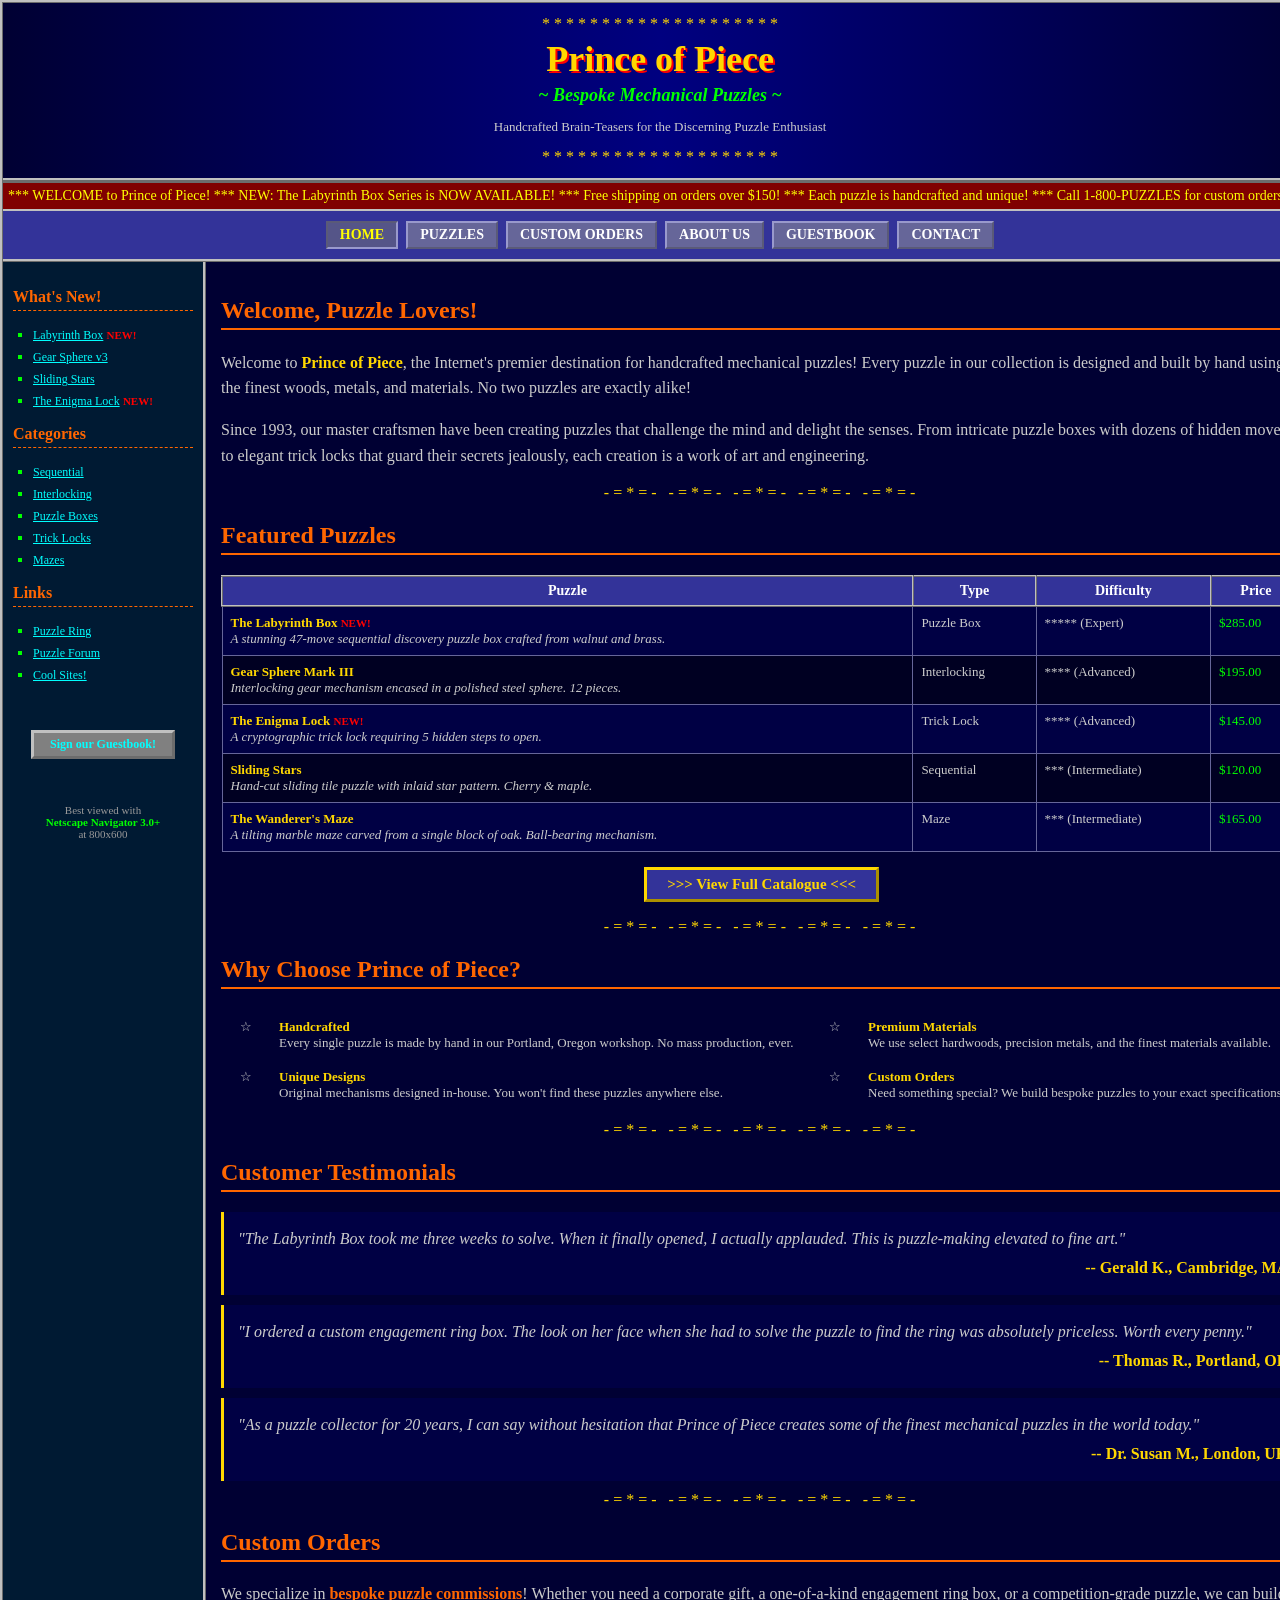
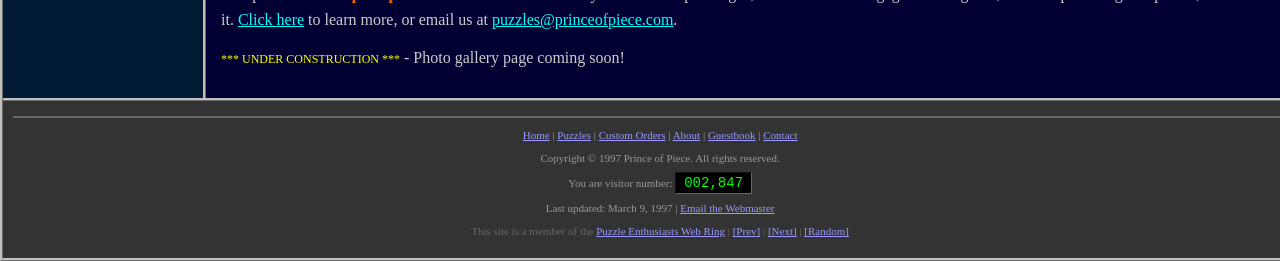
==== index.html @ f799c061 "Add retro Prince of Piece website Full static site with 90s Netscape-era aesthetic for bespoke mecha" ====
<!DOCTYPE html>
<html>
<head>
<title>~*~ Prince of Piece - Bespoke Mechanical Puzzles ~*~</title>
<meta charset="UTF-8">
<meta name="viewport" content="width=device-width, initial-scale=1.0">
<meta name="description" content="Prince of Piece - Handcrafted Bespoke Mechanical Puzzles. Puzzle boxes, trick locks, interlocking puzzles, and custom commissions.">
<link rel="stylesheet" href="style.css">
</head>
<body>

<table class="main-table" cellpadding="0" cellspacing="0">
<tr><td>

  <!-- HEADER -->
  <div class="header">
    <p class="star">* * * * * * * * * * * * * * * * * * * *</p>
    <h1>Prince of Piece</h1>
    <h2>~ Bespoke Mechanical Puzzles ~</h2>
    <p style="color:#CCCCCC; font-size:13px;">Handcrafted Brain-Teasers for the Discerning Puzzle Enthusiast</p>
    <p class="star">* * * * * * * * * * * * * * * * * * * *</p>
  </div>

  <!-- MARQUEE -->
  <div class="marquee-bar">
    <span class="scroll-text">*** WELCOME to Prince of Piece! *** NEW: The Labyrinth Box Series is NOW AVAILABLE! *** Free shipping on orders over $150! *** Each puzzle is handcrafted and unique! *** Call 1-800-PUZZLES for custom orders! ***</span>
  </div>

  <!-- NAVIGATION -->
  <div class="navbar">
    <a href="index.html" class="nav-active">HOME</a>
    <a href="puzzles.html">PUZZLES</a>
    <a href="custom.html">CUSTOM ORDERS</a>
    <a href="about.html">ABOUT US</a>
    <a href="guestbook.html">GUESTBOOK</a>
    <a href="contact.html">CONTACT</a>
  </div>

  <!-- CONTENT -->
  <div class="content-area">
    <!-- SIDEBAR -->
    <div class="sidebar">
      <h3>What's New!</h3>
      <ul>
        <li><a href="puzzles.html#labyrinth">Labyrinth Box</a> <span class="new-badge">NEW!</span></li>
        <li><a href="puzzles.html#gearsphere">Gear Sphere v3</a></li>
        <li><a href="puzzles.html#slidingstars">Sliding Stars</a></li>
        <li><a href="puzzles.html#enigma">The Enigma Lock</a> <span class="new-badge">NEW!</span></li>
      </ul>

      <h3>Categories</h3>
      <ul>
        <li><a href="puzzles.html#sequential">Sequential</a></li>
        <li><a href="puzzles.html#interlocking">Interlocking</a></li>
        <li><a href="puzzles.html#boxes">Puzzle Boxes</a></li>
        <li><a href="puzzles.html#locks">Trick Locks</a></li>
        <li><a href="puzzles.html#mazes">Mazes</a></li>
      </ul>

      <h3>Links</h3>
      <ul>
        <li><a href="#">Puzzle Ring</a></li>
        <li><a href="#">Puzzle Forum</a></li>
        <li><a href="#">Cool Sites!</a></li>
      </ul>

      <br>
      <p style="text-align:center;">
        <a href="guestbook.html" class="guestbook-btn">Sign our Guestbook!</a>
      </p>
      <br>
      <p style="text-align:center; font-size:11px; color:#999;">
        Best viewed with<br>
        <b style="color:#00FF00;">Netscape Navigator 3.0+</b><br>
        at 800x600
      </p>
    </div>

    <!-- MAIN -->
    <div class="main-content">
      <h2>Welcome, Puzzle Lovers!</h2>
      <p style="color:#CCCCCC; line-height:1.6;">
        Welcome to <b style="color:#FFD700;">Prince of Piece</b>, the Internet's premier destination for
        handcrafted mechanical puzzles! Every puzzle in our collection is designed and built by hand
        using the finest woods, metals, and materials. No two puzzles are exactly alike!
      </p>
      <p style="color:#CCCCCC; line-height:1.6;">
        Since 1993, our master craftsmen have been creating puzzles that challenge the mind and
        delight the senses. From intricate puzzle boxes with dozens of hidden moves to elegant
        trick locks that guard their secrets jealously, each creation is a work of art and
        engineering.
      </p>

      <div class="divider">-=*=- -=*=- -=*=- -=*=- -=*=-</div>

      <h2>Featured Puzzles</h2>
      <table class="puzzle-table">
        <tr>
          <th>Puzzle</th>
          <th>Type</th>
          <th>Difficulty</th>
          <th>Price</th>
        </tr>
        <tr>
          <td><b style="color:#FFD700;">The Labyrinth Box</b> <span class="new-badge">NEW!</span><br>
            <i>A stunning 47-move sequential discovery puzzle box crafted from walnut and brass.</i></td>
          <td>Puzzle Box</td>
          <td>***** (Expert)</td>
          <td style="color:#00FF00;">$285.00</td>
        </tr>
        <tr>
          <td><b style="color:#FFD700;">Gear Sphere Mark III</b><br>
            <i>Interlocking gear mechanism encased in a polished steel sphere. 12 pieces.</i></td>
          <td>Interlocking</td>
          <td>**** (Advanced)</td>
          <td style="color:#00FF00;">$195.00</td>
        </tr>
        <tr>
          <td><b style="color:#FFD700;">The Enigma Lock</b> <span class="new-badge">NEW!</span><br>
            <i>A cryptographic trick lock requiring 5 hidden steps to open.</i></td>
          <td>Trick Lock</td>
          <td>**** (Advanced)</td>
          <td style="color:#00FF00;">$145.00</td>
        </tr>
        <tr>
          <td><b style="color:#FFD700;">Sliding Stars</b><br>
            <i>Hand-cut sliding tile puzzle with inlaid star pattern. Cherry &amp; maple.</i></td>
          <td>Sequential</td>
          <td>*** (Intermediate)</td>
          <td style="color:#00FF00;">$120.00</td>
        </tr>
        <tr>
          <td><b style="color:#FFD700;">The Wanderer's Maze</b><br>
            <i>A tilting marble maze carved from a single block of oak. Ball-bearing mechanism.</i></td>
          <td>Maze</td>
          <td>*** (Intermediate)</td>
          <td style="color:#00FF00;">$165.00</td>
        </tr>
      </table>

      <p style="text-align:center; margin-top:15px;">
        <a href="puzzles.html" class="action-btn">>>> View Full Catalogue <<<</a>
      </p>

      <div class="divider">-=*=- -=*=- -=*=- -=*=- -=*=-</div>

      <h2>Why Choose Prince of Piece?</h2>
      <table class="features-table" cellpadding="8">
        <tr>
          <td class="feature-icon">&#9734;</td>
          <td><b style="color:#FFD700;">Handcrafted</b><br><span style="color:#CCCCCC;">Every single puzzle is made by hand in our Portland, Oregon workshop. No mass production, ever.</span></td>
          <td class="feature-icon">&#9734;</td>
          <td><b style="color:#FFD700;">Premium Materials</b><br><span style="color:#CCCCCC;">We use select hardwoods, precision metals, and the finest materials available.</span></td>
        </tr>
        <tr>
          <td class="feature-icon">&#9734;</td>
          <td><b style="color:#FFD700;">Unique Designs</b><br><span style="color:#CCCCCC;">Original mechanisms designed in-house. You won't find these puzzles anywhere else.</span></td>
          <td class="feature-icon">&#9734;</td>
          <td><b style="color:#FFD700;">Custom Orders</b><br><span style="color:#CCCCCC;">Need something special? We build bespoke puzzles to your exact specifications.</span></td>
        </tr>
      </table>

      <div class="divider">-=*=- -=*=- -=*=- -=*=- -=*=-</div>

      <h2>Customer Testimonials</h2>
      <div class="testimonial">
        <p>"The Labyrinth Box took me three weeks to solve. When it finally opened, I
        actually applauded. This is puzzle-making elevated to fine art."</p>
        <p class="testimonial-author">-- Gerald K., Cambridge, MA</p>
      </div>
      <div class="testimonial">
        <p>"I ordered a custom engagement ring box. The look on her face when she had to solve
        the puzzle to find the ring was absolutely priceless. Worth every penny."</p>
        <p class="testimonial-author">-- Thomas R., Portland, OR</p>
      </div>
      <div class="testimonial">
        <p>"As a puzzle collector for 20 years, I can say without hesitation that Prince of Piece
        creates some of the finest mechanical puzzles in the world today."</p>
        <p class="testimonial-author">-- Dr. Susan M., London, UK</p>
      </div>

      <div class="divider">-=*=- -=*=- -=*=- -=*=- -=*=-</div>

      <h2>Custom Orders</h2>
      <p style="color:#CCCCCC; line-height:1.6;">
        We specialize in <b style="color:#FF6600;">bespoke puzzle commissions</b>! Whether you need a
        corporate gift, a one-of-a-kind engagement ring box, or a competition-grade puzzle, we can
        build it. <a href="custom.html">Click here</a> to learn more, or email us at
        <a href="mailto:puzzles@princeofpiece.com">puzzles@princeofpiece.com</a>.
      </p>

      <p style="color:#CCCCCC;">
        <span class="construction">*** UNDER CONSTRUCTION ***</span> - Photo gallery page coming soon!
      </p>
    </div>
  </div>

  <!-- FOOTER -->
  <div class="footer">
    <hr style="border: 1px ridge #666666;">
    <p>
      <a href="index.html" style="color:#9999FF;">Home</a> |
      <a href="puzzles.html" style="color:#9999FF;">Puzzles</a> |
      <a href="custom.html" style="color:#9999FF;">Custom Orders</a> |
      <a href="about.html" style="color:#9999FF;">About</a> |
      <a href="guestbook.html" style="color:#9999FF;">Guestbook</a> |
      <a href="contact.html" style="color:#9999FF;">Contact</a>
    </p>
    <p>Copyright &copy; 1997 Prince of Piece. All rights reserved.</p>
    <p>You are visitor number: <span class="counter">002,847</span></p>
    <p>Last updated: March 9, 1997 | <a href="mailto:webmaster@princeofpiece.com" style="color:#9999FF;">Email the Webmaster</a></p>
    <p style="color:#666666;">This site is a member of the <a href="#" style="color:#9999FF;">Puzzle Enthusiasts Web Ring</a> |
    <a href="#" style="color:#9999FF;">[Prev]</a> | <a href="#" style="color:#9999FF;">[Next]</a> | <a href="#" style="color:#9999FF;">[Random]</a></p>
  </div>

</td></tr>
</table>

</body>
</html>
---- style.css ----
/* =============================================
   Prince of Piece - Retro Website Stylesheet
   "Best viewed in Netscape Navigator 3.0+"
   ============================================= */

body {
  background-color: #000080;
  background-image: url("data:image/svg+xml,%3Csvg width='8' height='8' xmlns='http://www.w3.org/2000/svg'%3E%3Crect width='1' height='1' x='0' y='0' fill='%23000066'/%3E%3Crect width='1' height='1' x='4' y='4' fill='%23000066'/%3E%3C/svg%3E");
  color: #FFFF00;
  font-family: "Times New Roman", serif;
  margin: 0;
  padding: 0;
}

a { color: #00FFFF; }
a:visited { color: #FF00FF; }
a:hover { color: #FF0000; }

/* ---- LAYOUT ---- */
.main-table {
  width: 780px;
  margin: 0 auto;
  border: 3px ridge #C0C0C0;
  background-color: #000033;
}

/* ---- HEADER ---- */
.header {
  background: linear-gradient(to right, #000033, #000080, #000033);
  text-align: center;
  padding: 10px;
  border-bottom: 3px ridge #C0C0C0;
}
.header h1 {
  font-family: "Comic Sans MS", "Times New Roman", cursive;
  color: #FFD700;
  font-size: 36px;
  text-shadow: 2px 2px #FF0000;
  margin: 5px;
}
.header h2 {
  color: #00FF00;
  font-size: 18px;
  font-style: italic;
  margin: 5px;
}
.star {
  color: #FFD700;
  margin: 2px;
}

/* ---- MARQUEE ---- */
.marquee-bar {
  background-color: #800000;
  color: #FFFF00;
  padding: 5px;
  font-size: 14px;
  border-top: 2px inset #C0C0C0;
  border-bottom: 2px inset #C0C0C0;
  overflow: hidden;
  white-space: nowrap;
}
.marquee-bar .scroll-text {
  display: inline-block;
  animation: marquee 20s linear infinite;
}
@keyframes marquee {
  0% { transform: translateX(100%); }
  100% { transform: translateX(-100%); }
}

/* ---- NAVIGATION ---- */
.navbar {
  background-color: #333399;
  text-align: center;
  padding: 8px;
  border-bottom: 3px ridge #C0C0C0;
}
.navbar a {
  color: #FFFFFF;
  text-decoration: none;
  font-weight: bold;
  padding: 4px 12px;
  border: 2px outset #9999CC;
  background-color: #666699;
  font-size: 14px;
  margin: 2px;
  display: inline-block;
}
.navbar a:hover,
.navbar a.nav-active {
  border-style: inset;
  background-color: #555588;
  color: #FFFF00;
}

/* ---- CONTENT AREA ---- */
.content-area {
  display: flex;
}

/* ---- SIDEBAR ---- */
.sidebar {
  width: 180px;
  min-width: 180px;
  background-color: #001a33;
  border-right: 3px ridge #C0C0C0;
  padding: 10px;
  font-size: 13px;
  vertical-align: top;
}
.sidebar h3 {
  color: #FF6600;
  font-size: 16px;
  border-bottom: 1px dashed #FF6600;
  padding-bottom: 4px;
}
.sidebar ul {
  list-style-type: square;
  padding-left: 20px;
  color: #00FF00;
}
.sidebar li { margin: 6px 0; }
.sidebar a { color: #00FFFF; font-size: 12px; }

/* ---- MAIN CONTENT ---- */
.main-content {
  flex: 1;
  padding: 15px;
}
.main-content h2 {
  color: #FF6600;
  border-bottom: 2px solid #FF6600;
  padding-bottom: 4px;
}

/* ---- PUZZLE TABLE ---- */
.puzzle-table {
  width: 100%;
  border-collapse: collapse;
  margin: 10px 0;
}
.puzzle-table th {
  background-color: #333399;
  color: #FFFFFF;
  border: 2px ridge #C0C0C0;
  padding: 6px;
  font-size: 14px;
}
.puzzle-table td {
  border: 1px solid #666699;
  padding: 8px;
  color: #CCCCCC;
  font-size: 13px;
  vertical-align: top;
}
.puzzle-table tr:nth-child(even) { background-color: #000044; }
.puzzle-table tr:nth-child(odd) { background-color: #000022; }

/* ---- PUZZLE DETAIL CARDS ---- */
.puzzle-card {
  border: 2px ridge #C0C0C0;
  background-color: #000044;
  margin: 15px 0;
  padding: 0;
}
.puzzle-card-title {
  background: linear-gradient(to right, #333399, #000066);
  color: #FFD700;
  padding: 8px 12px;
  font-size: 18px;
  font-weight: bold;
  border-bottom: 2px ridge #C0C0C0;
}
.puzzle-card-body {
  padding: 12px;
  color: #CCCCCC;
  line-height: 1.6;
}
.puzzle-card-body .specs {
  margin: 10px 0;
  border: 1px solid #666699;
  padding: 8px;
  background-color: #000033;
  font-size: 12px;
}
.puzzle-card-body .specs td {
  padding: 3px 12px 3px 0;
  color: #CCCCCC;
  font-size: 12px;
  border: none;
}
.puzzle-card-body .specs b {
  color: #FF6600;
}
.puzzle-card-price {
  color: #00FF00;
  font-size: 20px;
  font-weight: bold;
}
.puzzle-card-img {
  width: 120px;
  height: 100px;
  border: 2px inset #666699;
  background-color: #000022;
  display: flex;
  align-items: center;
  justify-content: center;
  color: #666699;
  font-size: 11px;
  text-align: center;
  float: right;
  margin: 0 0 10px 12px;
}

/* ---- BADGES ---- */
.new-badge {
  color: #FF0000;
  font-weight: bold;
  font-size: 11px;
  animation: blink 1s step-end infinite;
}
@keyframes blink {
  50% { opacity: 0; }
}
.construction {
  color: #FFFF00;
  font-size: 12px;
  animation: blink 1s step-end infinite;
}

/* ---- DIVIDERS ---- */
.divider {
  text-align: center;
  color: #FFD700;
  letter-spacing: 4px;
  margin: 10px 0;
}

/* ---- FEATURES TABLE ---- */
.features-table {
  width: 100%;
  margin: 10px 0;
}
.features-table td {
  color: #CCCCCC;
  font-size: 13px;
  vertical-align: top;
  padding: 8px;
}
.feature-icon {
  color: #FFD700;
  font-size: 24px;
  text-align: center;
  width: 30px;
  vertical-align: middle;
}

/* ---- TESTIMONIALS ---- */
.testimonial {
  border-left: 3px solid #FFD700;
  background-color: #000044;
  padding: 10px 14px;
  margin: 10px 0;
  color: #CCCCCC;
  font-style: italic;
  line-height: 1.5;
}
.testimonial p { margin: 5px 0; }
.testimonial-author {
  text-align: right;
  font-style: normal;
  font-weight: bold;
  color: #FFD700;
}

/* ---- BUTTONS ---- */
.guestbook-btn {
  display: inline-block;
  border: 3px outset #C0C0C0;
  background-color: #808080;
  color: #FFFFFF;
  padding: 4px 16px;
  font-weight: bold;
  text-decoration: none;
  font-size: 13px;
  margin: 5px;
}
.guestbook-btn:hover {
  border-style: inset;
  color: #FFFF00;
}
.action-btn {
  display: inline-block;
  border: 3px outset #FFD700;
  background-color: #333399;
  color: #FFD700;
  padding: 6px 20px;
  font-weight: bold;
  text-decoration: none;
  font-size: 15px;
}
.action-btn:hover {
  border-style: inset;
  background-color: #222288;
  color: #FFFF00;
}
.submit-btn {
  border: 3px outset #C0C0C0;
  background-color: #666699;
  color: #FFFFFF;
  padding: 4px 20px;
  font-weight: bold;
  font-size: 13px;
  font-family: "Times New Roman", serif;
  cursor: pointer;
}
.submit-btn:hover {
  border-style: inset;
  background-color: #555588;
}
.reset-btn {
  border: 3px outset #C0C0C0;
  background-color: #808080;
  color: #FFFFFF;
  padding: 4px 20px;
  font-weight: bold;
  font-size: 13px;
  font-family: "Times New Roman", serif;
  cursor: pointer;
}
.reset-btn:hover {
  border-style: inset;
}

/* ---- FORMS ---- */
.retro-form input[type="text"],
.retro-form input[type="email"],
.retro-form textarea,
.retro-form select {
  background-color: #000022;
  border: 2px inset #C0C0C0;
  color: #00FF00;
  font-family: "Courier New", monospace;
  font-size: 13px;
  padding: 4px;
}
.retro-form textarea {
  width: 90%;
  resize: vertical;
}
.retro-form td {
  padding: 4px;
  color: #CCCCCC;
  font-size: 13px;
  vertical-align: top;
}
.retro-form .label {
  color: #FF6600;
  font-weight: bold;
  text-align: right;
  white-space: nowrap;
}

/* ---- GUESTBOOK ENTRIES ---- */
.gb-entry {
  border: 1px solid #666699;
  background-color: #000044;
  padding: 10px;
  margin: 10px 0;
}
.gb-entry .gb-header {
  color: #FF6600;
  font-weight: bold;
  margin-bottom: 4px;
  font-size: 14px;
}
.gb-entry .gb-date {
  color: #666699;
  font-size: 11px;
  float: right;
}
.gb-entry .gb-message {
  color: #CCCCCC;
  line-height: 1.5;
  margin-top: 6px;
}

/* ---- PAGE TITLE ---- */
.page-title {
  text-align: center;
  margin: 15px 0;
}
.page-title h2 {
  font-family: "Comic Sans MS", "Times New Roman", cursive;
  color: #FFD700;
  font-size: 28px;
  text-shadow: 2px 2px #FF0000;
  border: none;
}

/* ---- ABOUT PAGE ---- */
.about-section {
  color: #CCCCCC;
  line-height: 1.7;
  font-size: 14px;
}
.about-section p { margin: 10px 0; }

/* ---- FOOTER ---- */
.footer {
  background-color: #333333;
  text-align: center;
  padding: 10px;
  border-top: 3px ridge #C0C0C0;
  color: #999999;
  font-size: 11px;
}
.counter {
  font-family: "Courier New", monospace;
  background-color: #000000;
  color: #00FF00;
  padding: 2px 8px;
  border: 1px inset #666666;
  font-size: 14px;
}
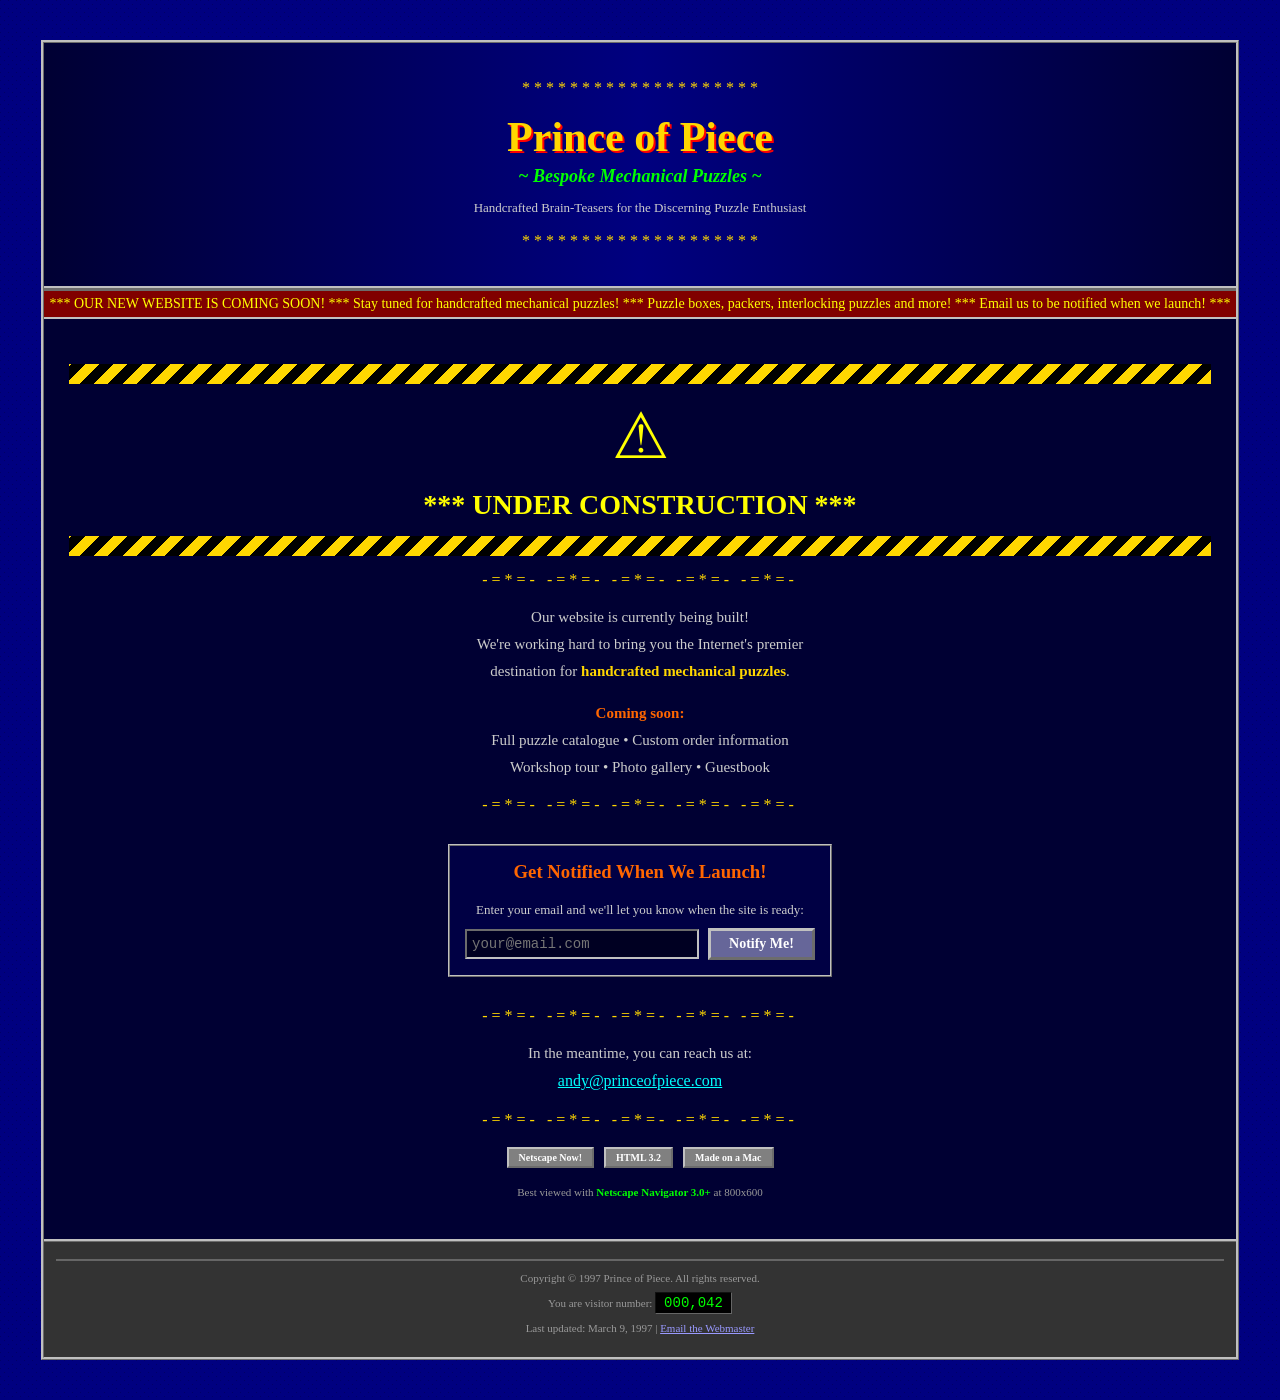
==== commit b62d63b4: "Replace live site with under construction page Move full site into site/ directory for later launch." ====
--- a/index.html
+++ b/index.html
@@ -1,220 +1,313 @@
 <!DOCTYPE html>
 <html>
+
 <head>
-<title>~*~ Prince of Piece - Bespoke Mechanical Puzzles ~*~</title>
-<meta charset="UTF-8">
-<meta name="viewport" content="width=device-width, initial-scale=1.0">
-<meta name="description" content="Prince of Piece - Handcrafted Bespoke Mechanical Puzzles. Puzzle boxes, trick locks, interlocking puzzles, and custom commissions.">
-<link rel="stylesheet" href="style.css">
+  <title>~*~ Prince of Piece - Coming Soon! ~*~</title>
+  <meta charset="UTF-8">
+  <meta name="viewport" content="width=device-width, initial-scale=1.0">
+  <meta name="description" content="Prince of Piece - Handcrafted Bespoke Mechanical Puzzles. Coming Soon!">
+  <style>
+    body {
+      background-color: #000080;
+      background-image: url("data:image/svg+xml,%3Csvg width='8' height='8' xmlns='http://www.w3.org/2000/svg'%3E%3Crect width='1' height='1' x='0' y='0' fill='%23000066'/%3E%3Crect width='1' height='1' x='4' y='4' fill='%23000066'/%3E%3C/svg%3E");
+      color: #FFFF00;
+      font-family: "Times New Roman", serif;
+      margin: 0;
+      padding: 0;
+    }
+
+    a {
+      color: #00FFFF;
+    }
+
+    a:visited {
+      color: #FF00FF;
+    }
+
+    a:hover {
+      color: #FF0000;
+    }
+
+    .main-table {
+      width: 620px;
+      margin: 40px auto;
+      border: 3px ridge #C0C0C0;
+      background-color: #000033;
+    }
+
+    .header {
+      background: linear-gradient(to right, #000033, #000080, #000033);
+      text-align: center;
+      padding: 20px 10px;
+      border-bottom: 3px ridge #C0C0C0;
+    }
+
+    .header h1 {
+      font-family: "Comic Sans MS", "Times New Roman", cursive;
+      color: #FFD700;
+      font-size: 42px;
+      text-shadow: 2px 2px #FF0000;
+      margin: 5px;
+    }
+
+    .header h2 {
+      color: #00FF00;
+      font-size: 18px;
+      font-style: italic;
+      margin: 5px;
+    }
+
+    .star {
+      color: #FFD700;
+    }
+
+    .marquee-bar {
+      background-color: #800000;
+      color: #FFFF00;
+      padding: 5px;
+      font-size: 14px;
+      border-top: 2px inset #C0C0C0;
+      border-bottom: 2px inset #C0C0C0;
+      overflow: hidden;
+      white-space: nowrap;
+    }
+
+    .marquee-bar .scroll-text {
+      display: inline-block;
+      animation: marquee 18s linear infinite;
+    }
+
+    @keyframes marquee {
+      0% {
+        transform: translateX(100%);
+      }
+
+      100% {
+        transform: translateX(-100%);
+      }
+    }
+
+    .content {
+      text-align: center;
+      padding: 30px 25px;
+    }
+
+    .construction-text {
+      color: #FFFF00;
+      font-size: 28px;
+      font-weight: bold;
+      animation: blink 1s step-end infinite;
+      margin: 15px 0;
+    }
+
+    @keyframes blink {
+      50% {
+        opacity: 0;
+      }
+    }
+
+    .hard-hat {
+      font-size: 64px;
+      margin: 10px 0;
+    }
+
+    .caution-stripe {
+      height: 20px;
+      background: repeating-linear-gradient(-45deg,
+          #FFD700,
+          #FFD700 10px,
+          #000000 10px,
+          #000000 20px);
+      margin: 15px 0;
+    }
+
+    .divider {
+      text-align: center;
+      color: #FFD700;
+      letter-spacing: 4px;
+      margin: 10px 0;
+    }
+
+    .info-text {
+      color: #CCCCCC;
+      font-size: 15px;
+      line-height: 1.8;
+      margin: 15px 0;
+    }
+
+    .email-box {
+      border: 2px ridge #C0C0C0;
+      background-color: #000044;
+      padding: 15px;
+      margin: 20px auto;
+      display: inline-block;
+    }
+
+    .email-box h3 {
+      color: #FF6600;
+      margin-top: 0;
+    }
+
+    .email-field {
+      background-color: #000022;
+      border: 2px inset #C0C0C0;
+      color: #00FF00;
+      font-family: "Courier New", monospace;
+      font-size: 14px;
+      padding: 5px;
+      width: 220px;
+    }
+
+    .submit-btn {
+      border: 3px outset #C0C0C0;
+      background-color: #666699;
+      color: #FFFFFF;
+      padding: 5px 18px;
+      font-weight: bold;
+      font-size: 14px;
+      font-family: "Times New Roman", serif;
+      cursor: pointer;
+      margin-left: 5px;
+    }
+
+    .submit-btn:hover {
+      border-style: inset;
+      background-color: #555588;
+    }
+
+    .counter-text {
+      font-family: "Courier New", monospace;
+      background-color: #000000;
+      color: #00FF00;
+      padding: 2px 8px;
+      border: 1px inset #666666;
+      font-size: 14px;
+    }
+
+    .footer {
+      background-color: #333333;
+      text-align: center;
+      padding: 12px;
+      border-top: 3px ridge #C0C0C0;
+      color: #999999;
+      font-size: 11px;
+    }
+
+    .badge-row {
+      margin: 15px 0;
+    }
+
+    .badge {
+      display: inline-block;
+      border: 2px outset #C0C0C0;
+      background-color: #808080;
+      color: #FFFFFF;
+      padding: 3px 10px;
+      font-size: 10px;
+      font-weight: bold;
+      margin: 3px;
+    }
+
+    .contact-link {
+      color: #00FFFF;
+      font-size: 16px;
+    }
+  </style>
 </head>
+
 <body>
 
-<table class="main-table" cellpadding="0" cellspacing="0">
-<tr><td>
-
-  <!-- HEADER -->
-  <div class="header">
-    <p class="star">* * * * * * * * * * * * * * * * * * * *</p>
-    <h1>Prince of Piece</h1>
-    <h2>~ Bespoke Mechanical Puzzles ~</h2>
-    <p style="color:#CCCCCC; font-size:13px;">Handcrafted Brain-Teasers for the Discerning Puzzle Enthusiast</p>
-    <p class="star">* * * * * * * * * * * * * * * * * * * *</p>
-  </div>
-
-  <!-- MARQUEE -->
-  <div class="marquee-bar">
-    <span class="scroll-text">*** WELCOME to Prince of Piece! *** NEW: The Labyrinth Box Series is NOW AVAILABLE! *** Free shipping on orders over $150! *** Each puzzle is handcrafted and unique! *** Call 1-800-PUZZLES for custom orders! ***</span>
-  </div>
-
-  <!-- NAVIGATION -->
-  <div class="navbar">
-    <a href="index.html" class="nav-active">HOME</a>
-    <a href="puzzles.html">PUZZLES</a>
-    <a href="custom.html">CUSTOM ORDERS</a>
-    <a href="about.html">ABOUT US</a>
-    <a href="guestbook.html">GUESTBOOK</a>
-    <a href="contact.html">CONTACT</a>
-  </div>
-
-  <!-- CONTENT -->
-  <div class="content-area">
-    <!-- SIDEBAR -->
-    <div class="sidebar">
-      <h3>What's New!</h3>
-      <ul>
-        <li><a href="puzzles.html#labyrinth">Labyrinth Box</a> <span class="new-badge">NEW!</span></li>
-        <li><a href="puzzles.html#gearsphere">Gear Sphere v3</a></li>
-        <li><a href="puzzles.html#slidingstars">Sliding Stars</a></li>
-        <li><a href="puzzles.html#enigma">The Enigma Lock</a> <span class="new-badge">NEW!</span></li>
-      </ul>
-
-      <h3>Categories</h3>
-      <ul>
-        <li><a href="puzzles.html#sequential">Sequential</a></li>
-        <li><a href="puzzles.html#interlocking">Interlocking</a></li>
-        <li><a href="puzzles.html#boxes">Puzzle Boxes</a></li>
-        <li><a href="puzzles.html#locks">Trick Locks</a></li>
-        <li><a href="puzzles.html#mazes">Mazes</a></li>
-      </ul>
-
-      <h3>Links</h3>
-      <ul>
-        <li><a href="#">Puzzle Ring</a></li>
-        <li><a href="#">Puzzle Forum</a></li>
-        <li><a href="#">Cool Sites!</a></li>
-      </ul>
-
-      <br>
-      <p style="text-align:center;">
-        <a href="guestbook.html" class="guestbook-btn">Sign our Guestbook!</a>
-      </p>
-      <br>
-      <p style="text-align:center; font-size:11px; color:#999;">
-        Best viewed with<br>
-        <b style="color:#00FF00;">Netscape Navigator 3.0+</b><br>
-        at 800x600
-      </p>
-    </div>
-
-    <!-- MAIN -->
-    <div class="main-content">
-      <h2>Welcome, Puzzle Lovers!</h2>
-      <p style="color:#CCCCCC; line-height:1.6;">
-        Welcome to <b style="color:#FFD700;">Prince of Piece</b>, the Internet's premier destination for
-        handcrafted mechanical puzzles! Every puzzle in our collection is designed and built by hand
-        using the finest woods, metals, and materials. No two puzzles are exactly alike!
-      </p>
-      <p style="color:#CCCCCC; line-height:1.6;">
-        Since 1993, our master craftsmen have been creating puzzles that challenge the mind and
-        delight the senses. From intricate puzzle boxes with dozens of hidden moves to elegant
-        trick locks that guard their secrets jealously, each creation is a work of art and
-        engineering.
-      </p>
-
-      <div class="divider">-=*=- -=*=- -=*=- -=*=- -=*=-</div>
-
-      <h2>Featured Puzzles</h2>
-      <table class="puzzle-table">
-        <tr>
-          <th>Puzzle</th>
-          <th>Type</th>
-          <th>Difficulty</th>
-          <th>Price</th>
-        </tr>
-        <tr>
-          <td><b style="color:#FFD700;">The Labyrinth Box</b> <span class="new-badge">NEW!</span><br>
-            <i>A stunning 47-move sequential discovery puzzle box crafted from walnut and brass.</i></td>
-          <td>Puzzle Box</td>
-          <td>***** (Expert)</td>
-          <td style="color:#00FF00;">$285.00</td>
-        </tr>
-        <tr>
-          <td><b style="color:#FFD700;">Gear Sphere Mark III</b><br>
-            <i>Interlocking gear mechanism encased in a polished steel sphere. 12 pieces.</i></td>
-          <td>Interlocking</td>
-          <td>**** (Advanced)</td>
-          <td style="color:#00FF00;">$195.00</td>
-        </tr>
-        <tr>
-          <td><b style="color:#FFD700;">The Enigma Lock</b> <span class="new-badge">NEW!</span><br>
-            <i>A cryptographic trick lock requiring 5 hidden steps to open.</i></td>
-          <td>Trick Lock</td>
-          <td>**** (Advanced)</td>
-          <td style="color:#00FF00;">$145.00</td>
-        </tr>
-        <tr>
-          <td><b style="color:#FFD700;">Sliding Stars</b><br>
-            <i>Hand-cut sliding tile puzzle with inlaid star pattern. Cherry &amp; maple.</i></td>
-          <td>Sequential</td>
-          <td>*** (Intermediate)</td>
-          <td style="color:#00FF00;">$120.00</td>
-        </tr>
-        <tr>
-          <td><b style="color:#FFD700;">The Wanderer's Maze</b><br>
-            <i>A tilting marble maze carved from a single block of oak. Ball-bearing mechanism.</i></td>
-          <td>Maze</td>
-          <td>*** (Intermediate)</td>
-          <td style="color:#00FF00;">$165.00</td>
-        </tr>
-      </table>
-
-      <p style="text-align:center; margin-top:15px;">
-        <a href="puzzles.html" class="action-btn">>>> View Full Catalogue <<<</a>
-      </p>
-
-      <div class="divider">-=*=- -=*=- -=*=- -=*=- -=*=-</div>
-
-      <h2>Why Choose Prince of Piece?</h2>
-      <table class="features-table" cellpadding="8">
-        <tr>
-          <td class="feature-icon">&#9734;</td>
-          <td><b style="color:#FFD700;">Handcrafted</b><br><span style="color:#CCCCCC;">Every single puzzle is made by hand in our Portland, Oregon workshop. No mass production, ever.</span></td>
-          <td class="feature-icon">&#9734;</td>
-          <td><b style="color:#FFD700;">Premium Materials</b><br><span style="color:#CCCCCC;">We use select hardwoods, precision metals, and the finest materials available.</span></td>
-        </tr>
-        <tr>
-          <td class="feature-icon">&#9734;</td>
-          <td><b style="color:#FFD700;">Unique Designs</b><br><span style="color:#CCCCCC;">Original mechanisms designed in-house. You won't find these puzzles anywhere else.</span></td>
-          <td class="feature-icon">&#9734;</td>
-          <td><b style="color:#FFD700;">Custom Orders</b><br><span style="color:#CCCCCC;">Need something special? We build bespoke puzzles to your exact specifications.</span></td>
-        </tr>
-      </table>
-
-      <div class="divider">-=*=- -=*=- -=*=- -=*=- -=*=-</div>
-
-      <h2>Customer Testimonials</h2>
-      <div class="testimonial">
-        <p>"The Labyrinth Box took me three weeks to solve. When it finally opened, I
-        actually applauded. This is puzzle-making elevated to fine art."</p>
-        <p class="testimonial-author">-- Gerald K., Cambridge, MA</p>
-      </div>
-      <div class="testimonial">
-        <p>"I ordered a custom engagement ring box. The look on her face when she had to solve
-        the puzzle to find the ring was absolutely priceless. Worth every penny."</p>
-        <p class="testimonial-author">-- Thomas R., Portland, OR</p>
-      </div>
-      <div class="testimonial">
-        <p>"As a puzzle collector for 20 years, I can say without hesitation that Prince of Piece
-        creates some of the finest mechanical puzzles in the world today."</p>
-        <p class="testimonial-author">-- Dr. Susan M., London, UK</p>
-      </div>
-
-      <div class="divider">-=*=- -=*=- -=*=- -=*=- -=*=-</div>
-
-      <h2>Custom Orders</h2>
-      <p style="color:#CCCCCC; line-height:1.6;">
-        We specialize in <b style="color:#FF6600;">bespoke puzzle commissions</b>! Whether you need a
-        corporate gift, a one-of-a-kind engagement ring box, or a competition-grade puzzle, we can
-        build it. <a href="custom.html">Click here</a> to learn more, or email us at
-        <a href="mailto:puzzles@princeofpiece.com">puzzles@princeofpiece.com</a>.
-      </p>
-
-      <p style="color:#CCCCCC;">
-        <span class="construction">*** UNDER CONSTRUCTION ***</span> - Photo gallery page coming soon!
-      </p>
-    </div>
-  </div>
-
-  <!-- FOOTER -->
-  <div class="footer">
-    <hr style="border: 1px ridge #666666;">
-    <p>
-      <a href="index.html" style="color:#9999FF;">Home</a> |
-      <a href="puzzles.html" style="color:#9999FF;">Puzzles</a> |
-      <a href="custom.html" style="color:#9999FF;">Custom Orders</a> |
-      <a href="about.html" style="color:#9999FF;">About</a> |
-      <a href="guestbook.html" style="color:#9999FF;">Guestbook</a> |
-      <a href="contact.html" style="color:#9999FF;">Contact</a>
-    </p>
-    <p>Copyright &copy; 1997 Prince of Piece. All rights reserved.</p>
-    <p>You are visitor number: <span class="counter">002,847</span></p>
-    <p>Last updated: March 9, 1997 | <a href="mailto:webmaster@princeofpiece.com" style="color:#9999FF;">Email the Webmaster</a></p>
-    <p style="color:#666666;">This site is a member of the <a href="#" style="color:#9999FF;">Puzzle Enthusiasts Web Ring</a> |
-    <a href="#" style="color:#9999FF;">[Prev]</a> | <a href="#" style="color:#9999FF;">[Next]</a> | <a href="#" style="color:#9999FF;">[Random]</a></p>
-  </div>
-
-</td></tr>
-</table>
+  <table class="main-table" cellpadding="0" cellspacing="0">
+    <tr>
+      <td>
+
+        <!-- HEADER -->
+        <div class="header">
+          <p class="star">* * * * * * * * * * * * * * * * * * * *</p>
+          <h1>Prince of Piece</h1>
+          <h2>~ Bespoke Mechanical Puzzles ~</h2>
+          <p style="color:#CCCCCC; font-size:13px;">Handcrafted Brain-Teasers for the Discerning Puzzle Enthusiast</p>
+          <p class="star">* * * * * * * * * * * * * * * * * * * *</p>
+        </div>
+
+        <!-- MARQUEE -->
+        <div class="marquee-bar">
+          <span class="scroll-text">*** OUR NEW WEBSITE IS COMING SOON! *** Stay tuned for handcrafted mechanical
+            puzzles! *** Puzzle boxes, packers, interlocking puzzles and more! *** Email us to be notified when we
+            launch! ***</span>
+        </div>
+
+        <!-- CONTENT -->
+        <div class="content">
+          <div class="caution-stripe"></div>
+
+          <div class="hard-hat">&#9888;</div>
+
+          <div class="construction-text">*** UNDER CONSTRUCTION ***</div>
+
+          <div class="caution-stripe"></div>
+
+          <div class="divider">-=*=- -=*=- -=*=- -=*=- -=*=-</div>
+
+          <p class="info-text">
+            Our website is currently being built!<br>
+            We're working hard to bring you the Internet's premier<br>
+            destination for <b style="color:#FFD700;">handcrafted mechanical puzzles</b>.
+          </p>
+
+          <p class="info-text">
+            <b style="color:#FF6600;">Coming soon:</b><br>
+            Full puzzle catalogue &bull; Custom order information<br>
+            Workshop tour &bull; Photo gallery &bull; Guestbook
+          </p>
+
+          <div class="divider">-=*=- -=*=- -=*=- -=*=- -=*=-</div>
+
+          <!-- EMAIL SIGNUP -->
+          <div class="email-box">
+            <h3>Get Notified When We Launch!</h3>
+            <p style="color:#CCCCCC; font-size:13px; margin:5px 0 10px 0;">
+              Enter your email and we'll let you know when the site is ready:
+            </p>
+            <form>
+              <input type="text" class="email-field" placeholder="your@email.com">
+              <input type="submit" value="Notify Me!" class="submit-btn">
+            </form>
+          </div>
+
+          <div class="divider">-=*=- -=*=- -=*=- -=*=- -=*=-</div>
+
+          <p class="info-text">
+            In the meantime, you can reach us at:<br>
+            <a href="mailto:andy@princeofpiece.com" class="contact-link">andy@princeofpiece.com</a><br>
+          </p>
+
+          <div class="divider">-=*=- -=*=- -=*=- -=*=- -=*=-</div>
+
+          <div class="badge-row">
+            <span class="badge">Netscape Now!</span>
+            <span class="badge">HTML 3.2</span>
+            <span class="badge">Made on a Mac</span>
+          </div>
+
+          <p style="color:#999999; font-size:11px;">
+            Best viewed with <b style="color:#00FF00;">Netscape Navigator 3.0+</b> at 800x600
+          </p>
+        </div>
+
+        <!-- FOOTER -->
+        <div class="footer">
+          <hr style="border: 1px ridge #666666;">
+          <p>Copyright &copy; 1997 Prince of Piece. All rights reserved.</p>
+          <p>You are visitor number: <span class="counter-text">000,042</span></p>
+          <p>Last updated: March 9, 1997 | <a href="mailto:andy@princeofpiece.com" style="color:#9999FF;">Email the
+              Webmaster</a></p>
+        </div>
+
+      </td>
+    </tr>
+  </table>
 
 </body>
-</html>
+
+</html>
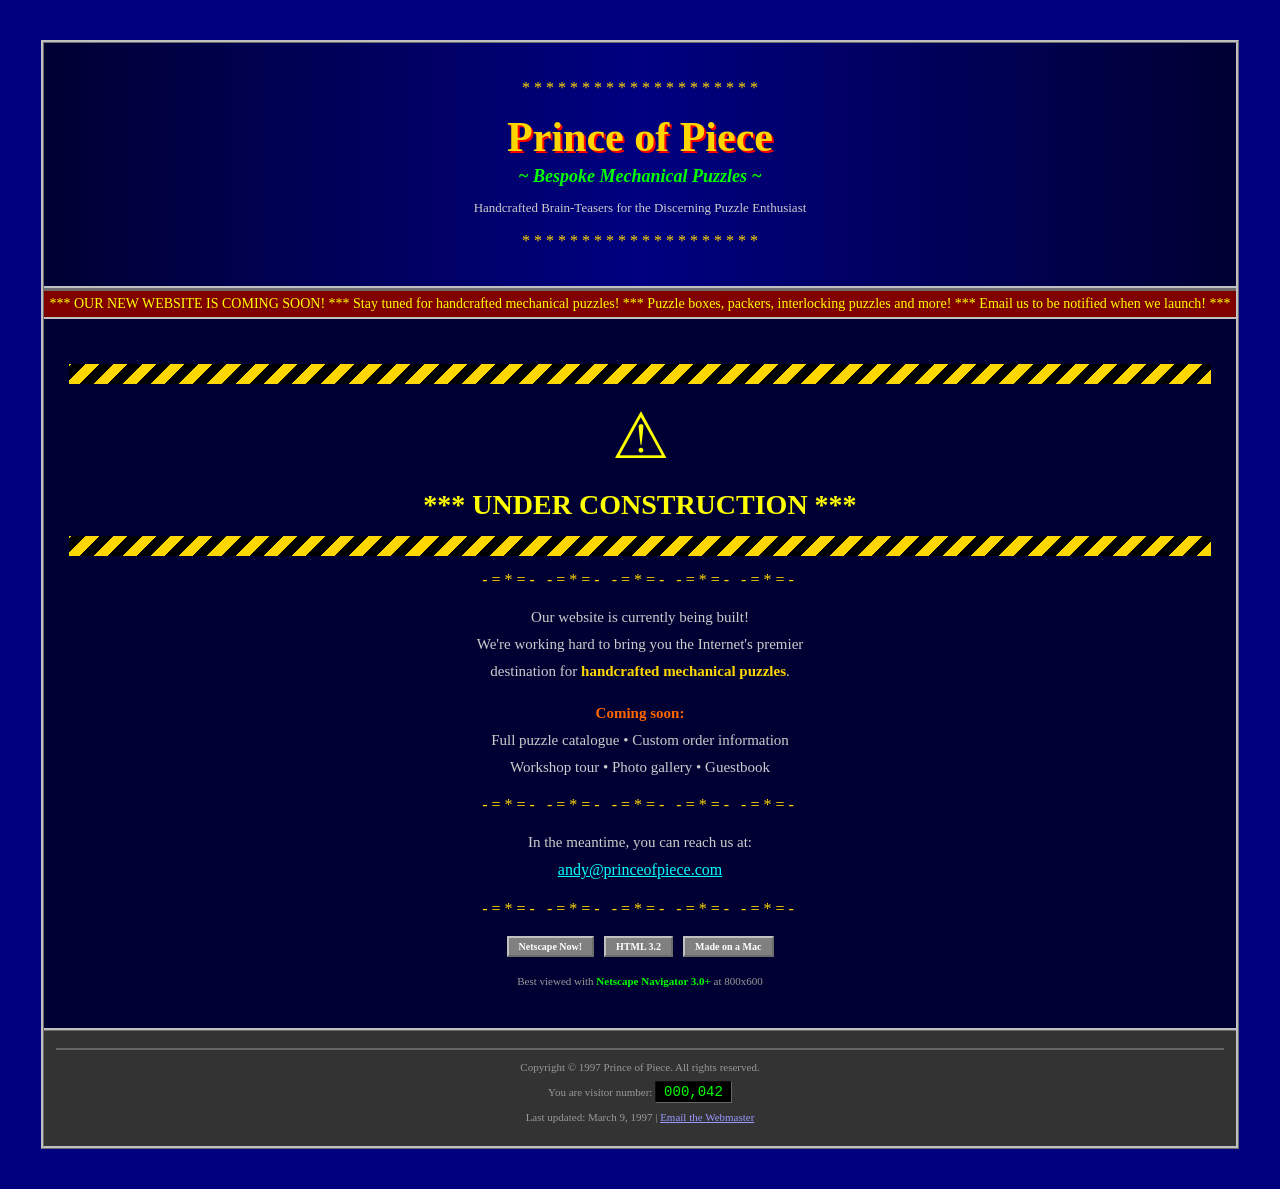
==== commit 1772b45a: "Remove non-functional email signup from under construction page Co-Authored-By: Claude Opus 4.6 <nor" ====
--- a/index.html
+++ b/index.html
@@ -135,47 +135,7 @@
       margin: 15px 0;
     }
 
-    .email-box {
-      border: 2px ridge #C0C0C0;
-      background-color: #000044;
-      padding: 15px;
-      margin: 20px auto;
-      display: inline-block;
-    }
-
-    .email-box h3 {
-      color: #FF6600;
-      margin-top: 0;
-    }
-
-    .email-field {
-      background-color: #000022;
-      border: 2px inset #C0C0C0;
-      color: #00FF00;
-      font-family: "Courier New", monospace;
-      font-size: 14px;
-      padding: 5px;
-      width: 220px;
-    }
-
-    .submit-btn {
-      border: 3px outset #C0C0C0;
-      background-color: #666699;
-      color: #FFFFFF;
-      padding: 5px 18px;
-      font-weight: bold;
-      font-size: 14px;
-      font-family: "Times New Roman", serif;
-      cursor: pointer;
-      margin-left: 5px;
-    }
-
-    .submit-btn:hover {
-      border-style: inset;
-      background-color: #555588;
-    }
-
-    .counter-text {
+.counter-text {
       font-family: "Courier New", monospace;
       background-color: #000000;
       color: #00FF00;
@@ -263,20 +223,6 @@
 
           <div class="divider">-=*=- -=*=- -=*=- -=*=- -=*=-</div>
 
-          <!-- EMAIL SIGNUP -->
-          <div class="email-box">
-            <h3>Get Notified When We Launch!</h3>
-            <p style="color:#CCCCCC; font-size:13px; margin:5px 0 10px 0;">
-              Enter your email and we'll let you know when the site is ready:
-            </p>
-            <form>
-              <input type="text" class="email-field" placeholder="your@email.com">
-              <input type="submit" value="Notify Me!" class="submit-btn">
-            </form>
-          </div>
-
-          <div class="divider">-=*=- -=*=- -=*=- -=*=- -=*=-</div>
-
           <p class="info-text">
             In the meantime, you can reach us at:<br>
             <a href="mailto:andy@princeofpiece.com" class="contact-link">andy@princeofpiece.com</a><br>
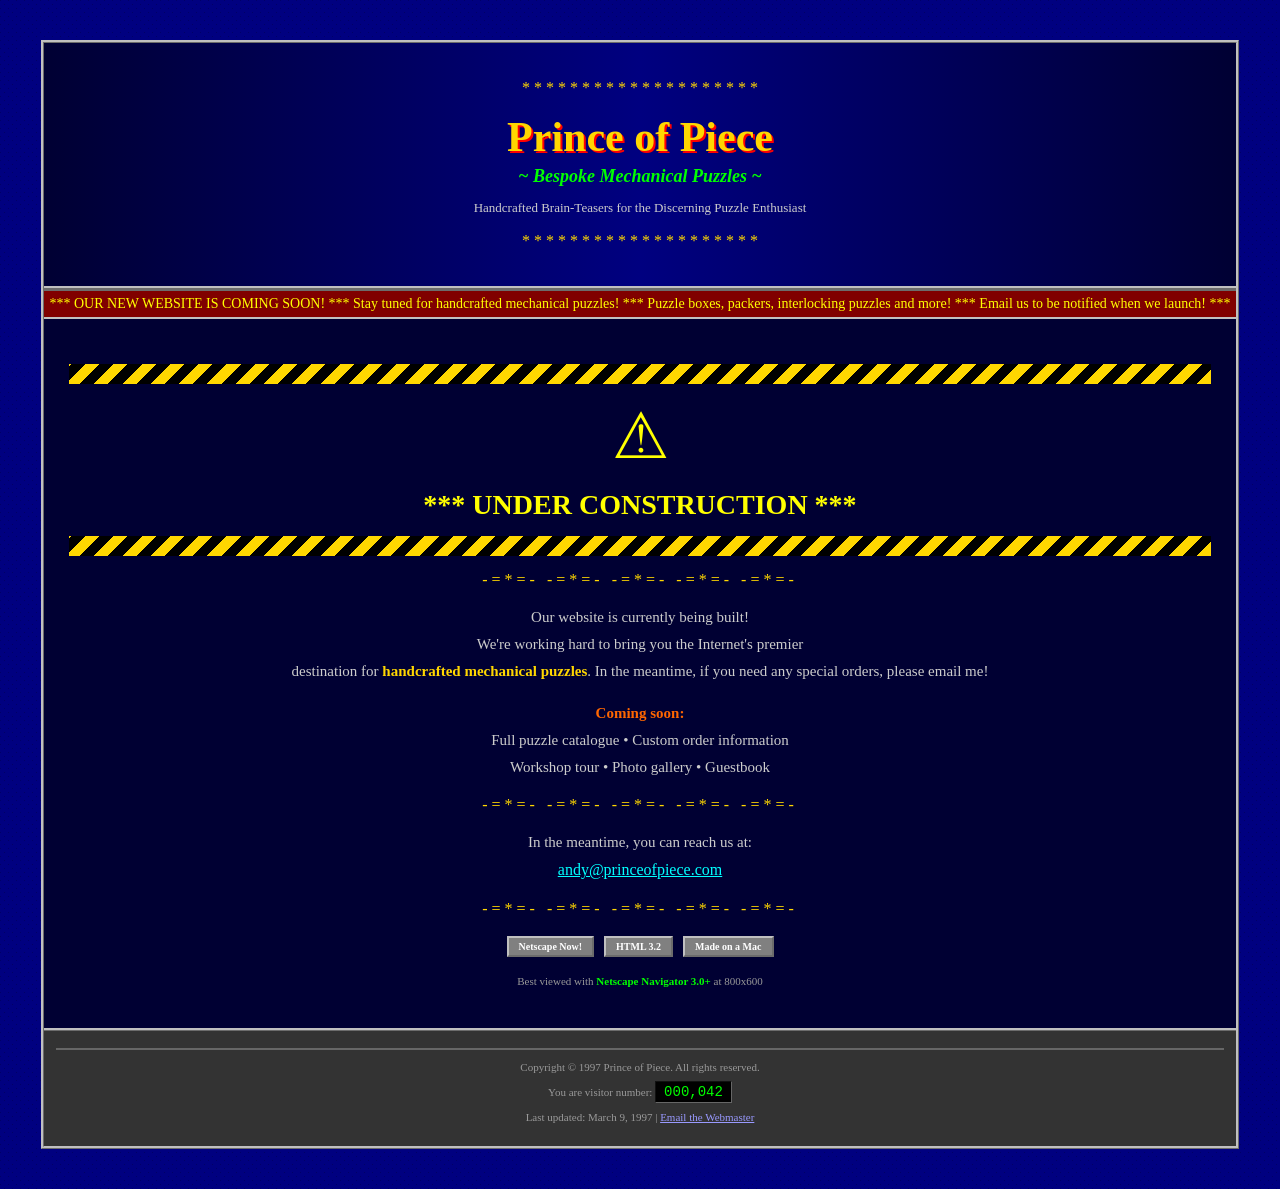
==== commit 2e081dfc: "updated some copy" ====
--- a/index.html
+++ b/index.html
@@ -135,7 +135,7 @@
       margin: 15px 0;
     }
 
-.counter-text {
+    .counter-text {
       font-family: "Courier New", monospace;
       background-color: #000000;
       color: #00FF00;
@@ -213,6 +213,7 @@
             Our website is currently being built!<br>
             We're working hard to bring you the Internet's premier<br>
             destination for <b style="color:#FFD700;">handcrafted mechanical puzzles</b>.
+            In the meantime, if you need any special orders, please email me!
           </p>
 
           <p class="info-text">
